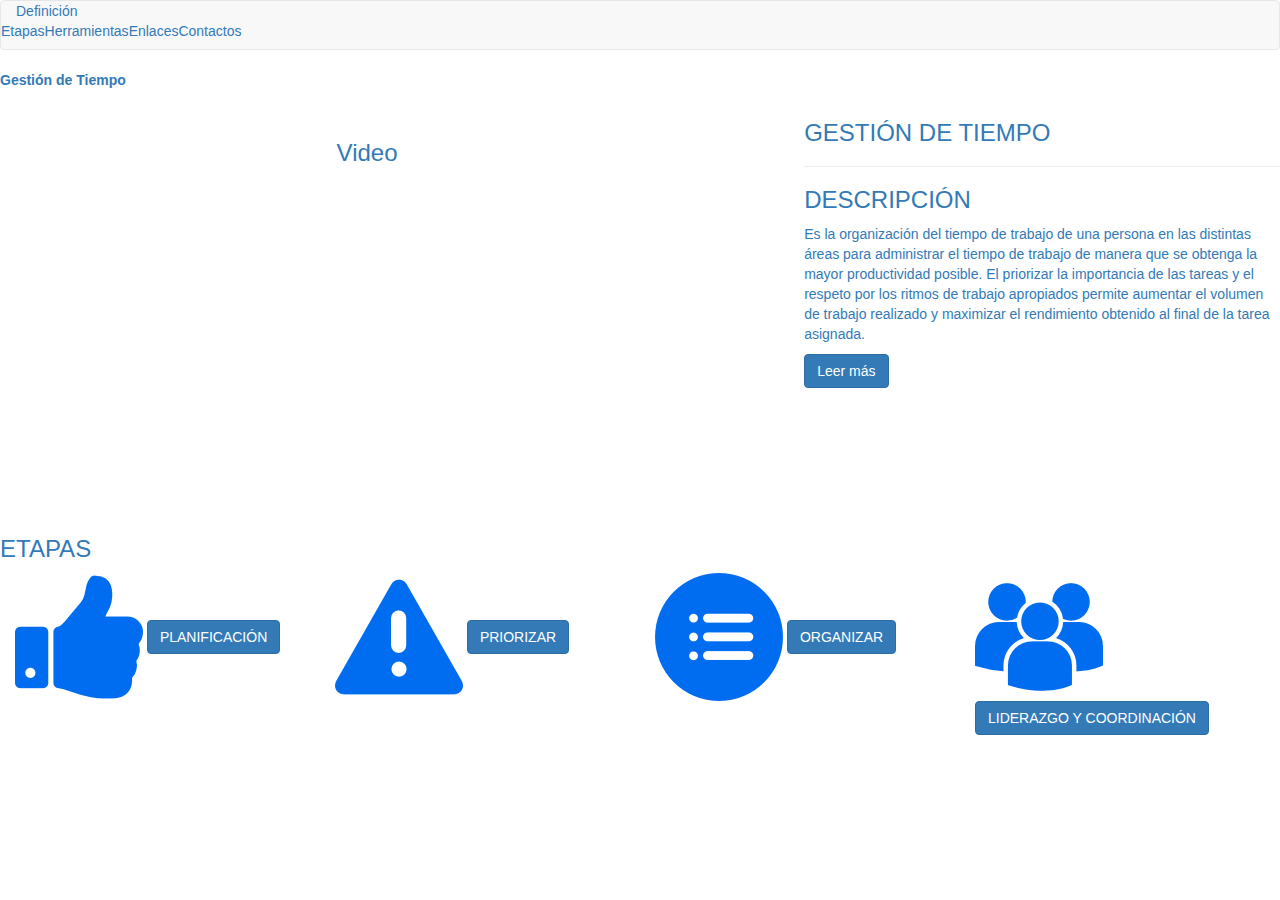
==== index.html @ 5899f36f "gestionV4" ====
<!DOCTYPE html>
<html lang="en">
<head>
  <title>Gestión de Tiempo</title>
  <meta charset="utf-8">
  <meta name="viewport" content="width=device-width, initial-scale=1">
  <link rel="stylesheet" href="http://maxcdn.bootstrapcdn.com/bootstrap/3.3.7/css/bootstrap.min.css">
  <script src="https://ajax.googleapis.com/ajax/libs/jquery/1.12.4/jquery.min.js"></script>
  <script src="http://maxcdn.bootstrapcdn.com/bootstrap/3.3.7/js/bootstrap.min.js"></script>
</head>
   <body>
   <header>
      <nav class="navbar navbar-default">
		<div class="container-fluid">
			<div class="navbar-header">
			  <a class="nav-brand" href="#">Definición</div>
			</div>    		
			<ul class="nav navbar-nav">
				<li>Etapas</li>
				<li>Herramientas</li>
				<li>Enlaces</li>
				<li>Contactos</li>
			</ul>
		</div>
       </nav>
    </header>
	<section>
    <!--seccion de titulo-->
	<p><strong>Gestión de Tiempo</strong></p>
    <!--descripción-->

    <!--boton-->
    <div class="row">
    <div class= "col-sm-7 col-lg-7 col-xs-7">
       <ul class="pager">
  		 <h3><p>Video</p></h3>
 	
      <iframe width="560" height="315" src="https://www.youtube.com/embed/3Uc9nO1_wdo" frameborder="0" allowfullscreen></iframe>	
  		</ul>
	   </div>

	 <div class="col-sm-5 col-lg-5 col-xs-5">
        <ul>
  		  <h3><p>GESTIÓN DE TIEMPO</p></h3>
  		  <hr border="5px">
  		  <h3><p>DESCRIPCIÓN</p></h3>
  		  <span><p>Es la organización del tiempo de trabajo de una persona en las distintas áreas para administrar el tiempo de trabajo de manera que se obtenga la mayor productividad posible. El priorizar la importancia de las tareas y el respeto por los ritmos de trabajo apropiados permite aumentar el volumen de trabajo realizado y maximizar el rendimiento obtenido al final de la tarea asignada.</p></span>
  		  <button type="button" class="btn btn-primary">Leer más</button></span>
  		</ul>
	   </div>
	  </div>
		
   <div class="row">
       <div class="col-sm-12 col-lg-12 col-xs-12">
        	<h3 align="left">ETAPAS</h3>
          <div class="col-xs-3 col-lg-3 col-md-3">
	  		  <img src="img/1.png">
			    <button type="button" class="btn btn-primary">PLANIFICACIÓN</button>
	  	</div>
       <div class="col-xs-3 col-lg-3 col-md-3">
          <img src="img/2.png">
          <button type="button" class="btn btn-primary">PRIORIZAR</button>
	  	</div>
        <div class="col-xs-3 col-lg-3 col-md-3">
          <img src="img/3.png">
          <button type="button" class="btn btn-primary">ORGANIZAR</button>
      </div>       		
        <div class="col-xs-3 col-lg-3 col-md-3">
			    <img src="img/4.png">
       		<button type="button" class="btn btn-primary">LIDERAZGO Y COORDINACIÓN</button>
	  	</div>
	  </div>
   </body>
</html>
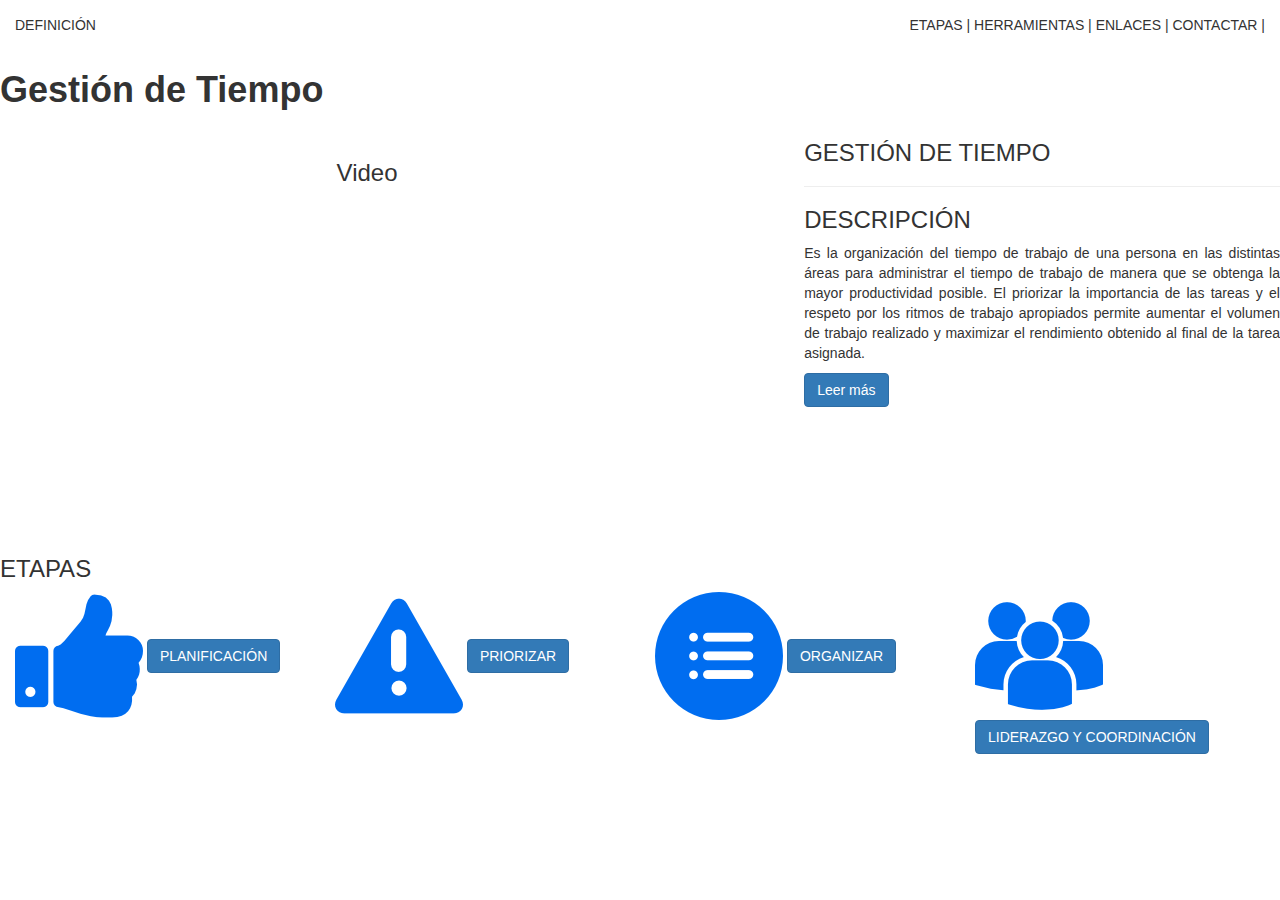
==== commit ba93b9ae: "gestionV3" ====
--- a/index.html
+++ b/index.html
@@ -8,64 +8,62 @@
   <script src="https://ajax.googleapis.com/ajax/libs/jquery/1.12.4/jquery.min.js"></script>
   <script src="http://maxcdn.bootstrapcdn.com/bootstrap/3.3.7/js/bootstrap.min.js"></script>
 </head>
-   <body>
-   <header>
-      <nav class="navbar navbar-default">
-		<div class="container-fluid">
-			<div class="navbar-header">
-			  <a class="nav-brand" href="#">Definición</div>
-			</div>    		
-			<ul class="nav navbar-nav">
-				<li>Etapas</li>
-				<li>Herramientas</li>
-				<li>Enlaces</li>
-				<li>Contactos</li>
-			</ul>
-		</div>
-       </nav>
-    </header>
+
+<header class="fondo">
+<div class=" col-12 container-fluid">
+  <div class="row">
+    <nav class="navbar-text pull-center">
+      <span class="caja color-letra">DEFINICIÓN</span>
+    </nav>
+    <nav class="navbar-text pull-right">
+      <span class="caja color-letra">ETAPAS |</span>
+      <span class="caja color-letra">HERRAMIENTAS |</span>
+      <span class="caja color-letra">ENLACES |</span>
+      <span class="caja color-letra">CONTACTAR |</span>
+    </nav>
+   </div>  
+  </div>
+ </header>
+
 	<section>
-    <!--seccion de titulo-->
-	<p><strong>Gestión de Tiempo</strong></p>
-    <!--descripción-->
-
-    <!--boton-->
+  <!--seccion de titulo-->
+	<p><strong><h1>Gestión de Tiempo</h1></strong></p>
+    <!--video y descripción-->
     <div class="row">
     <div class= "col-sm-7 col-lg-7 col-xs-7">
        <ul class="pager">
   		 <h3><p>Video</p></h3>
- 	
-      <iframe width="560" height="315" src="https://www.youtube.com/embed/3Uc9nO1_wdo" frameborder="0" allowfullscreen></iframe>	
+       <iframe width="560" height="315" src="https://www.youtube.com/embed/3Uc9nO1_wdo" frameborder="0" allowfullscreen></iframe>	
   		</ul>
 	   </div>
-
-	 <div class="col-sm-5 col-lg-5 col-xs-5">
+    <!--gestion de tiempo-->
+	  <div class="col-sm-5 col-lg-5 col-xs-5">
         <ul>
   		  <h3><p>GESTIÓN DE TIEMPO</p></h3>
   		  <hr border="5px">
   		  <h3><p>DESCRIPCIÓN</p></h3>
-  		  <span><p>Es la organización del tiempo de trabajo de una persona en las distintas áreas para administrar el tiempo de trabajo de manera que se obtenga la mayor productividad posible. El priorizar la importancia de las tareas y el respeto por los ritmos de trabajo apropiados permite aumentar el volumen de trabajo realizado y maximizar el rendimiento obtenido al final de la tarea asignada.</p></span>
+  		  <span><p align="justify">Es la organización del tiempo de trabajo de una persona en las distintas áreas para administrar el tiempo de trabajo de manera que se obtenga la mayor productividad posible. El priorizar la importancia de las tareas y el respeto por los ritmos de trabajo apropiados permite aumentar el volumen de trabajo realizado y maximizar el rendimiento obtenido al final de la tarea asignada.</p></span>
   		  <button type="button" class="btn btn-primary">Leer más</button></span>
   		</ul>
 	   </div>
 	  </div>
-		
+	<!--etapas-->	
    <div class="row">
        <div class="col-sm-12 col-lg-12 col-xs-12">
         	<h3 align="left">ETAPAS</h3>
           <div class="col-xs-3 col-lg-3 col-md-3">
 	  		  <img src="img/1.png">
 			    <button type="button" class="btn btn-primary">PLANIFICACIÓN</button>
-	  	</div>
+	  	 </div>
        <div class="col-xs-3 col-lg-3 col-md-3">
           <img src="img/2.png">
           <button type="button" class="btn btn-primary">PRIORIZAR</button>
-	  	</div>
-        <div class="col-xs-3 col-lg-3 col-md-3">
+	  	 </div>
+       <div class="col-xs-3 col-lg-3 col-md-3">
           <img src="img/3.png">
           <button type="button" class="btn btn-primary">ORGANIZAR</button>
       </div>       		
-        <div class="col-xs-3 col-lg-3 col-md-3">
+      <div class="col-xs-3 col-lg-3 col-md-3">
 			    <img src="img/4.png">
        		<button type="button" class="btn btn-primary">LIDERAZGO Y COORDINACIÓN</button>
 	  	</div>
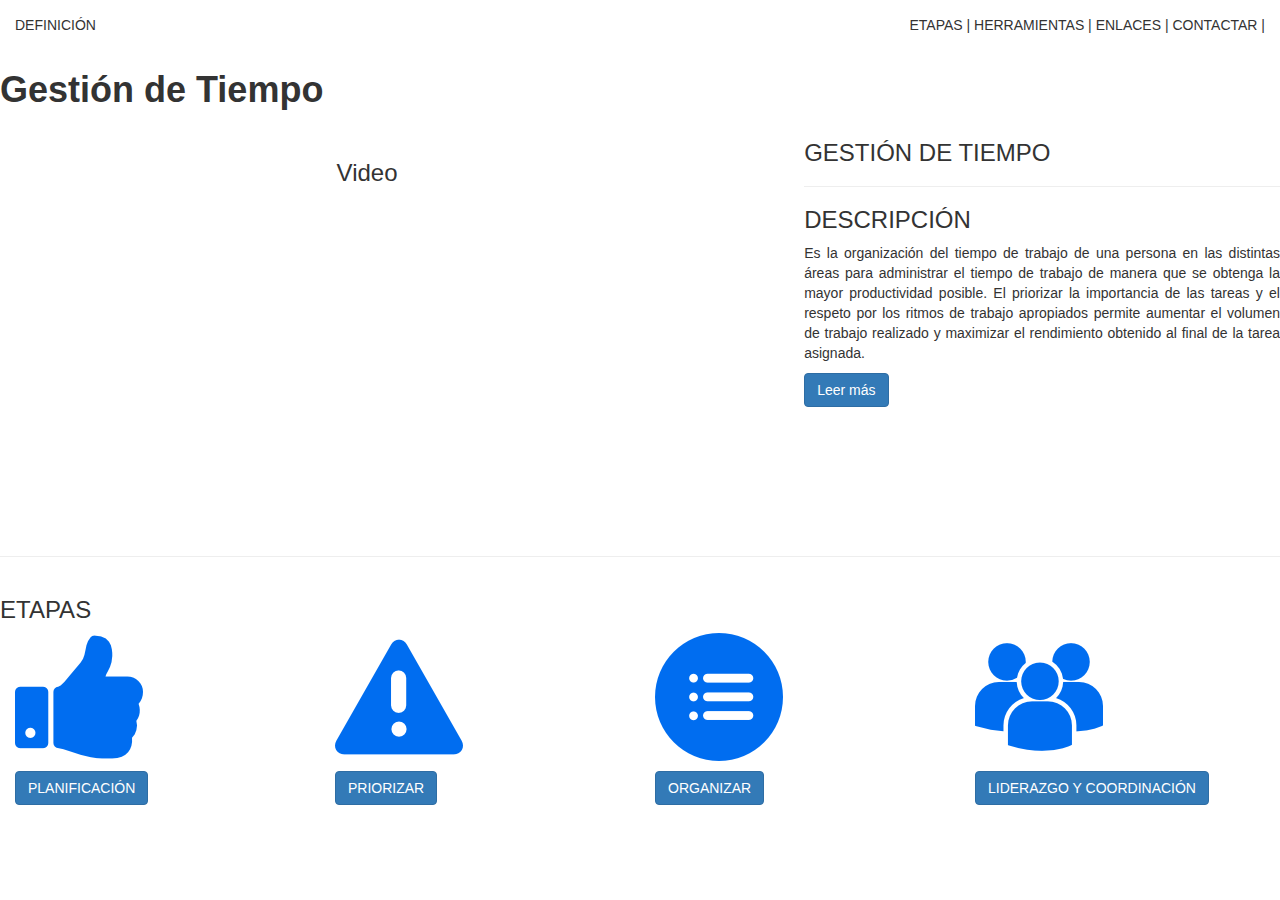
==== commit 69e985c1: "gestionV3" ====
--- a/index.html
+++ b/index.html
@@ -1,3 +1,11 @@
+<!--
+  @uthor: Tania Patiño
+  date: 25-08-16
+  version: 3.0
+  excercise: gestión de tiempo
+  references:http://www.w3schools.com/bootstrap/
+-->
+
 <!DOCTYPE html>
 <html lang="en">
 <head>
@@ -16,10 +24,10 @@
       <span class="caja color-letra">DEFINICIÓN</span>
     </nav>
     <nav class="navbar-text pull-right">
-      <span class="caja color-letra">ETAPAS |</span>
-      <span class="caja color-letra">HERRAMIENTAS |</span>
-      <span class="caja color-letra">ENLACES |</span>
-      <span class="caja color-letra">CONTACTAR |</span>
+      <span class="caja">ETAPAS |</span>
+      <span class="caja">HERRAMIENTAS |</span>
+      <span class="caja">ENLACES |</span>
+      <span class="caja">CONTACTAR |</span>
     </nav>
    </div>  
   </div>
@@ -48,23 +56,28 @@
 	   </div>
 	  </div>
 	<!--etapas-->	
+  <hr>
    <div class="row">
        <div class="col-sm-12 col-lg-12 col-xs-12">
         	<h3 align="left">ETAPAS</h3>
           <div class="col-xs-3 col-lg-3 col-md-3">
 	  		  <img src="img/1.png">
+          <p></p>
 			    <button type="button" class="btn btn-primary">PLANIFICACIÓN</button>
 	  	 </div>
        <div class="col-xs-3 col-lg-3 col-md-3">
           <img src="img/2.png">
+          <p></p>
           <button type="button" class="btn btn-primary">PRIORIZAR</button>
 	  	 </div>
        <div class="col-xs-3 col-lg-3 col-md-3">
           <img src="img/3.png">
+          <p></p>
           <button type="button" class="btn btn-primary">ORGANIZAR</button>
       </div>       		
       <div class="col-xs-3 col-lg-3 col-md-3">
 			    <img src="img/4.png">
+          <p></p>
        		<button type="button" class="btn btn-primary">LIDERAZGO Y COORDINACIÓN</button>
 	  	</div>
 	  </div>
